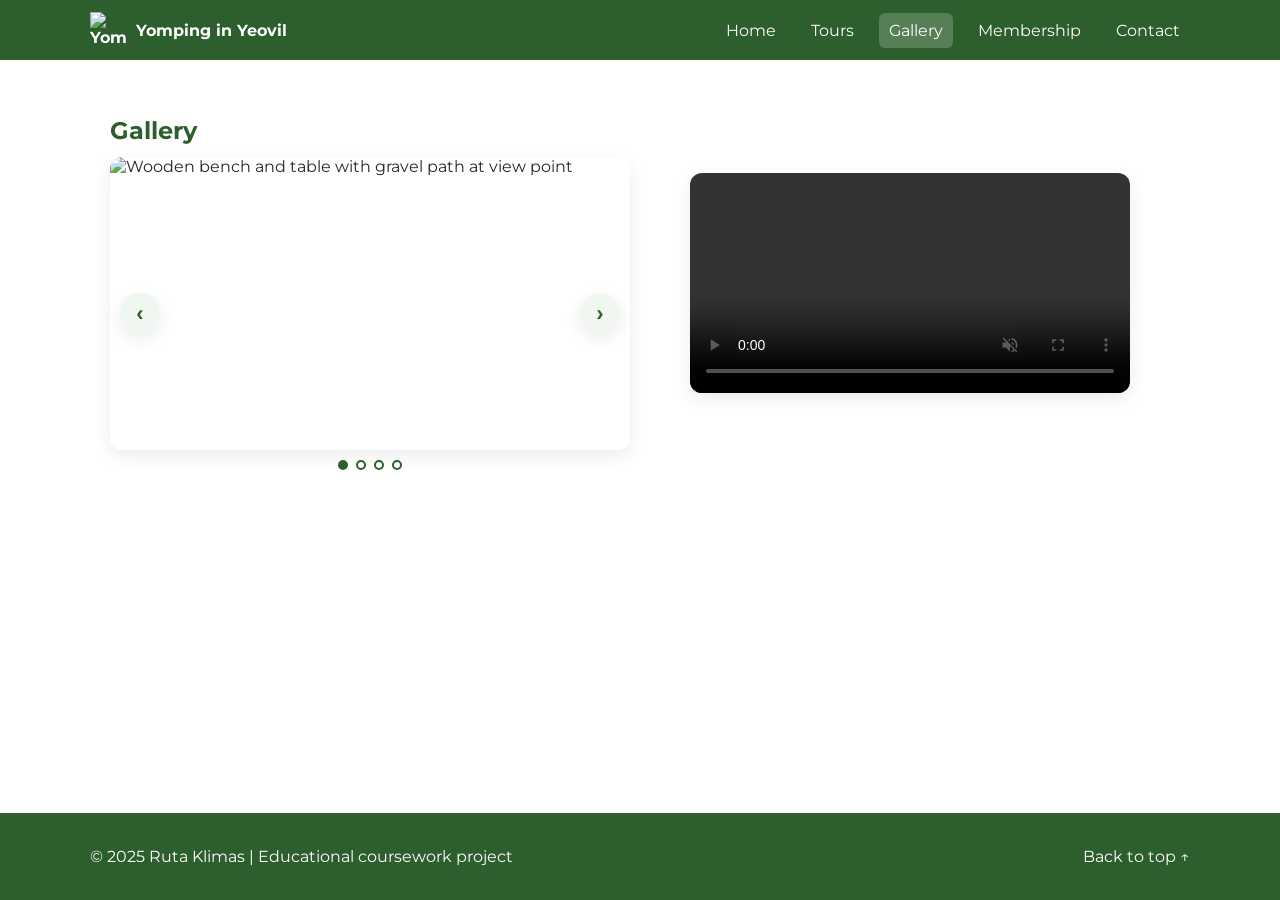
==== gallery.html @ f8203c6e "Add files via upload" ====
<!DOCTYPE html>
<html lang="en">
<head>
  <meta charset="utf-8" />
  <meta name="viewport" content="width=device-width, initial-scale=1" />
  <title>Yomping in Yeovil – Gallery</title>
  <meta name="description" content="Photos and video from Yeovil walking tours.">
  <link rel="preconnect" href="https://fonts.googleapis.com">
  <link rel="preconnect" href="https://fonts.gstatic.com" crossorigin>
  <link href="https://fonts.googleapis.com/css2?family=Montserrat:wght@400;600;700&display=swap" rel="stylesheet">
  <link rel="stylesheet" href="style.css" />
</head>
<body>
<a class="skip-link" href="#main">Skip to content</a>
<header class="site-header" role="banner">
  <div class="container header-inner">
    <a href="index.html" class="brand" aria-label="Yomping in Yeovil home">
      <img src="assets/images/Yomping_Boot_logo.png" alt="Yomping in Yeovil" class="logo" />
      <span>Yomping in Yeovil</span>
    </a>
    <nav class="main-nav" aria-label="Primary navigation" role="navigation">
      <button class="nav-toggle" aria-expanded="false" aria-controls="nav-menu">Menu</button>
      <ul id="nav-menu" class="nav-list">
        <li><a href="index.html">Home</a></li>
        <li><a href="tours_autoplay.html">Tours</a></li>
        <li><a href="gallery.html">Gallery</a></li>
        <li><a href="membership.html">Membership</a></li>
        <li><a href="contact.html">Contact</a></li>
      </ul>
    </nav>
  </div>
</header>
<main id="main" tabindex="-1">

<section class="section">
  <div class="container">
    <h1>Gallery</h1>
    <div class="media-grid">
           <!-- Photo Carousel -->
<section class="carousel" aria-roledescription="carousel" aria-label="Walking photo highlights">
  <div class="carousel-viewport" tabindex="0" aria-live="polite">
    <ul class="carousel-track">
      <!-- Slide 1 -->
      <li class="carousel-slide is-current" aria-roledescription="slide" aria-label="1 of 7">
        <img src="assets/images/staplehill.jpg" alt="Wooden bench and table with gravel path at view point">
      </li>
      <!-- Slide 2 -->
      <li class="carousel-slide" aria-roledescription="slide" aria-label="2 of 7">
        <img src="assets/images/ninesprings.jpg" alt="Springs in woodland with ferns">
      </li>
      <!-- Slide 3 -->
      <li class="carousel-slide" aria-roledescription="slide" aria-label="3 of 7">
        <img src="assets/images/horseinfield.jpg" alt="Horse in panoramic view">
      </li>
      <!-- Slide 4 -->
      <li class="carousel-slide" aria-roledescription="slide" aria-label="4 of 7">
        <img src="assets/images/TheDowns.jpg" alt="Panoramic view of field in Bristol">
      </li>
      <!-- Slide 5 -->
      <li class="carousel-slide" aria-roledescription="slide" aria-label="5 of 7">
        <img src="assets/images/SnuffMills.jpg" alt="Water falls and beagle">
      </li>
      <!-- Slide 6 -->
      <li class="carousel-slide" aria-roledescription="slide" aria-label="6 of 7">
        <img src="assets/images/SomersetPark.jpg" alt="Gravel trail through park">
      </li>
      <!-- Slide 7 -->
      <li class="carousel-slide" aria-roledescription="slide" aria-label="7 of 7">
        <img src="assets/images/CheddarGorge.jpg" alt="Windy road through hills">
      </li>
    </ul>
  </div>

  <!-- Controls -->
  <button class="carousel-btn prev" aria-label="Previous slide" aria-controls="carousel-dots">‹</button>
  <button class="carousel-btn next" aria-label="Next slide" aria-controls="carousel-dots">›</button>

  <!-- Pagination dots -->
  <div class="carousel-dots" id="carousel-dots" role="tablist" aria-label="Choose slide">
    <button role="tab" aria-selected="true" aria-controls="slide-1" tabindex="0"></button>
    <button role="tab" aria-selected="false" aria-controls="slide-2" tabindex="-1"></button>
    <button role="tab" aria-selected="false" aria-controls="slide-3" tabindex="-1"></button>
    <button role="tab" aria-selected="false" aria-controls="slide-4" tabindex="-1"></button>
    <!-- Pagination dots -->
  </div>  
</section>
      <figure class="video-wrapper">
        <video controls loop autoplay muted playsinline preload="metadata" aria-label="Yomping in Yeovil tour video">
          <source src="assets/videos/hikerwalking.mp4" type="video/mp4"><p>
             Your browser does not support the video tag.
        </video>
        <figcaption>Highlights from our guided walks.</figcaption>
      </figure>
    </div>
  </div>
</section>
</main>
<footer class="site-footer" role="contentinfo">
  <div class="container footer-inner">
    <p>© 2025 Ruta Klimas | Educational coursework project</p>
    <a href="#top" class="back-to-top">Back to top ↑</a>
  </div>
</footer>
<script>
  // Accessible mobile nav toggle + active link highlighting
  const toggle = document.querySelector('.nav-toggle');
  const menu = document.getElementById('nav-menu');
  if (toggle && menu) {
    toggle.addEventListener('click', () => {
      const expanded = toggle.getAttribute('aria-expanded') === 'true';
      toggle.setAttribute('aria-expanded', String(!expanded));
      menu.classList.toggle('open');
    });
  }
  const links = document.querySelectorAll('.nav-list a');
  links.forEach(l => {
    if (l.getAttribute('href') === location.pathname.split('/').pop()) {
      l.classList.add('active');
    }
  });
</script>
<script>
(function () {
  const viewport = document.querySelector('.carousel-viewport');
  const track = document.querySelector('.carousel-track');
  const slides = Array.from(document.querySelectorAll('.carousel-slide'));
  const prevBtn = document.querySelector('.carousel-btn.prev');
  const nextBtn = document.querySelector('.carousel-btn.next');
  const dots = Array.from(document.querySelectorAll('.carousel-dots [role="tab"]'));
  if (!viewport || !track || slides.length === 0) return;

  // Ensure each slide has an id to match dots' aria-controls
  slides.forEach((slide, i) => { if (!slide.id) slide.id = `slide-${i + 1}`; });
  dots.forEach((dot, i) => { if (slides[i]) dot.setAttribute('aria-controls', slides[i].id); });

  let index = 0;
  const prefersReduced = window.matchMedia('(prefers-reduced-motion: reduce)').matches;
  let timer = null;

  function updateDots() {
    dots.forEach((dot, i) => {
      const sel = i === index;
      dot.setAttribute('aria-selected', sel ? 'true' : 'false');
      dot.setAttribute('tabindex', sel ? '0' : '-1');
    });
  }

  function setCurrent(newIndex, user = false) {
    index = (newIndex + slides.length) % slides.length;
    slides[index].scrollIntoView({
      behavior: user ? 'smooth' : (prefersReduced ? 'auto' : 'smooth'),
      inline: 'start', block: 'nearest'
    });
    updateDots();
  }

  function next() { setCurrent(index + 1); }
  function prev() { setCurrent(index - 1); }

  // Buttons
  prevBtn?.addEventListener('click', () => { prev(); stopAutoplay(); startAutoplay(); });
  nextBtn?.addEventListener('click', () => { next(); stopAutoplay(); startAutoplay(); });

  // Dots
  dots.forEach((dot, i) => {
    dot.addEventListener('click', () => { setCurrent(i, true); stopAutoplay(); startAutoplay(); });
    dot.addEventListener('keydown', (e) => {
      if (e.key === 'ArrowLeft') { setCurrent(index - 1, true); e.preventDefault(); }
      if (e.key === 'ArrowRight') { setCurrent(index + 1, true); e.preventDefault(); }
    });
  });

  // Keyboard on viewport
  viewport.addEventListener('keydown', (e) => {
    if (e.key === 'ArrowLeft') { prev(); stopAutoplay(); startAutoplay(); }
    if (e.key === 'ArrowRight') { next(); stopAutoplay(); startAutoplay(); }
  });

  // Track manual scroll → sync index & dots
  let scrollTimeout;
  track.addEventListener('scroll', () => {
    clearTimeout(scrollTimeout);
    scrollTimeout = setTimeout(() => {
      const left = track.scrollLeft;
      const w = slides[0]?.getBoundingClientRect().width || track.clientWidth;
      const approx = Math.round(left / w);
      index = Math.max(0, Math.min(slides.length - 1, approx));
      updateDots();
    }, 120);
  }, { passive: true });

  // Autoplay (pause on hover/focus; disabled for reduced motion)
  function startAutoplay() {
    if (prefersReduced || timer) return;
    timer = setInterval(() => {
      viewport.classList.add('is-fading');
      setTimeout(() => { next(); viewport.classList.remove('is-fading'); }, 100);
    }, 4000);
  }
  function stopAutoplay() { if (timer) { clearInterval(timer); timer = null; } }

  viewport.addEventListener('mouseenter', stopAutoplay);
  viewport.addEventListener('mouseleave', startAutoplay);
  viewport.addEventListener('focusin', stopAutoplay);
  viewport.addEventListener('focusout', startAutoplay);

  // Init
  updateDots();
  setCurrent(0);
  window.addEventListener('load', startAutoplay);
})();
</script>
</body>
</html>
---- style.css ----
:root{
  --bg:#ffffff; --text:#1f2a1f; --muted:#58615a; --brand:#2c5f2d; --accent:#f0f7f1; --card:#ffffff; --shadow:0 6px 18px rgba(0,0,0,.08)
} /*Global CSS variables defined in :root for consistent styling*/
*{box-sizing:border-box} /*Tells browser to include padding and borders inside an element's width and height, applies to all pages*/
html{scroll-behavior:smooth} /*Smooth page scrolling*/
body{
  margin:0;
  font-family:'Montserrat', system-ui, -apple-system, Segoe UI, Roboto, Arial, sans-serif; 
  color:var(--text); background:var(--bg)}
   /*Typography, main font Montserrat, background is white, applies to all pages*/

/* Ensures footer sits at the bottom on desktop when content is short */
html, body { height: 100%; }
body { min-height: 100vh; display: flex; flex-direction: column; }

main { flex: 1; }
img{
  max-width:100%;
  display:block} 
  /*Makes all images automatically shrink to fit their box. all images automatically shrink to fit their box.*/

.container{
  max-width:1100px; 
  margin-inline:auto; 
  padding-inline:20px} 
  /*Centres the page content and keeps everything the same width across all 5 pages.*/

.muted{color:var(--muted)}

/*The hidden -Skip to content link shown only on keyboard focus*/
.skip-link{position:absolute; left:-9999px; top:auto; width:1px; height:1px; overflow:hidden}
.skip-link:focus{left:16px; top:16px; width:auto; height:auto; background:#000; color:#fff; padding:.5rem .75rem; z-index:1000}

/*Header & navigation styling. Position: sticky, the header stays visible as users scroll*/
.site-header{background:var(--brand); color:#fff; position:sticky; top:0; z-index:10} 
.header-inner{display:flex; align-items:center; justify-content:space-between; gap:1rem; padding:12px 0}
.brand{display:flex; align-items:center; gap:.6rem; color:#fff; text-decoration:none; font-weight:700}
.logo{width:36px; height:36px}

/*Mobile navigation*/
.main-nav .nav-toggle{background:#ffffff22; color:#fff; border:1px solid #ffffff55; padding:.5rem .75rem; border-radius:6px; display:none}
.nav-list{list-style:none; display:flex; gap:1rem; margin:0; padding:0}
.nav-list a{color:#fff; text-decoration:none; padding:.5rem .6rem; border-radius:6px}
.nav-list a:hover, .nav-list a:focus{background:#ffffff22}
.nav-list a.active{background:#ffffff33}
@media (max-width:780px){
  .main-nav .nav-toggle{display:inline-block}
  .nav-list{position:absolute; right:20px; top:64px; background:var(--brand); flex-direction:column; padding:10px; border-radius:10px; box-shadow:var(--shadow); display:none}
  .nav-list.open{display:flex}
}
/*Hero section styling*/
.hero {
  background-image:
    linear-gradient(
      180deg,
      rgba(0,0,0,0.45),
      rgba(0,0,0,0.35)
    ),
    url("assets/images/sheep.jpg");
  background-size: cover;
  background-position: 60% center;
  background-repeat: no-repeat;
  color: #fff;
}
.hero-inner{padding:96px 0; text-align:center}
.hero h1{font-size:clamp(1.8rem, 2.8vw + 1rem, 3rem); margin:0 0 .5rem}
.hero p{max-width:720px; margin:0 auto 1.25rem; color:#f1f6f2}

/*Buttons, their shape, primary button colour, hover behaviour*/
.btn{display:inline-block; border:0; border-radius:10px; padding:.8rem 1.1rem; text-decoration:none; font-weight:600}
.btn-primary{background:var(--accent); color:var(--brand)}
.btn-primary:hover{background:#e3efe5}

/*Page Section Consistency, .section class ensures clean, vertical spacing, alternating backgrounds for readability*/
.section{padding:56px 0} 
.section:nth-of-type(even){background:#fafcfb}
.section h1,.section h2{color:var(--brand); margin:0 0 .75rem}
.section p{color:var(--muted)}

/*Cards, tour cards, gallery cards*/
.cards{display:grid; grid-template-columns:repeat(3, 1fr); gap:20px}
/*Tour cards in tours_autoplay.html*/

.card{background:var(--card); 
  border-radius:14px; 
  box-shadow:var(--shadow); 
  overflow:hidden; 
  display:flex; 
  flex-direction:column}
  /*Additional cards in gallery.html*/
  
.card img {
  width:100%;
  aspect-ratio:16 / 9;
  object-fit:cover;
}

.card-body{padding:16px}
.card h3{margin:0 0 .4rem}
.card .price{font-weight:700; color:var(--brand)}

/*Media Grid: 2 column layout for video + photos (gallery page)*/
@media (max-width:900px){.cards{grid-template-columns:repeat(2, 1fr)}}
@media (max-width:620px){.cards{grid-template-columns:1fr}}
.media-grid{display:grid; grid-template-columns:1fr 1fr; gap:20px; align-items:start}
.video-wrapper video{width:100%; border-radius:12px; box-shadow:var(--shadow)}
.media-image{border-radius:12px; box-shadow:var(--shadow)}
@media (max-width:780px){.media-grid{grid-template-columns:1fr}}
.benefits{display:grid; gap:.4rem; padding-left:1.25rem}

/*Booking Page, input styles, focus outline, 2 column responsive grid, HTML location contact.html*/
.form{margin-top:.5rem}
.form .grid{display:grid; grid-template-columns:repeat(2, 1fr); gap:16px}
.field{display:flex; flex-direction:column; gap:.35rem}
label{font-weight:600}
input, select, textarea{padding:.7rem .8rem; border:1px solid #dce3dc; border-radius:10px; font:inherit}
input:focus, select:focus, textarea:focus{outline:3px solid #cfe7d3; border-color:#b8d6bf}
.form-help{color:var(--muted); margin:0 0 .75rem}

/*Footer Styling, footer layout, text and spacing, hover underline. HTML location <footer class="site-footer">*/
.site-footer{background:var(--brand); color:#fff}
.footer-inner{display:flex; align-items:center; justify-content:space-between; gap:1rem; padding:18px 0}
.footer-inner a{color:#fff}
.back-to-top{text-decoration:none}
.back-to-top:hover{text-decoration:underline}

/* Tours carousel section, carousel container, buttons and transitions. HTML location tours_autoplay.html and gallery.html */
.carousel { position: relative; }
.carousel-cards {
  display: grid;
  grid-auto-flow: column;
  grid-auto-columns: calc((100% - 40px) / 3);
  gap: 20px;
  overflow-x: auto;
  padding-bottom: 8px;
  scroll-snap-type: x mandatory;
  -webkit-overflow-scrolling: touch;
}
.carousel-cards .card { scroll-snap-align: start; }
@media (max-width: 900px) {
  .carousel-cards { grid-auto-columns: calc((100% - 20px) / 2); }
}
@media (max-width: 620px) {
  .carousel-cards { grid-auto-columns: 100%; }
}
.carousel-btn {
  position: absolute;
  top: 50%;
  transform: translateY(-50%);
  z-index: 2;
  width: 40px; height: 40px;
  border: 0;
  border-radius: 999px;
  background: var(--accent);
  color: var(--brand);
  box-shadow: var(--shadow);
  font-size: 22px; font-weight: 700;
  line-height: 40px; text-align: center;
  cursor: pointer;
}
.carousel-btn:hover, .carousel-btn:focus {
  background: #e3efe5;
  outline: 3px solid #cfe7d3;
}
.carousel-btn.prev { left: -6px; }
.carousel-btn.next { right: -6px; }
@media (max-width: 480px) {
  .carousel-btn { width: 36px; height: 36px; font-size: 20px; line-height: 36px; }
}
.carousel-cards { transition: opacity 200ms ease; }
.carousel-cards.is-fading { opacity: 0; }
@media (prefers-reduced-motion: reduce) {
  .carousel-cards { transition: none; }
}
/* Tours carousel ends */

/* Gallery Photo Carousel */
.carousel { position: relative; }

/* Viewport: masks overflow; focusable for keyboard users */
.carousel-viewport {
  overflow: hidden;
  border-radius: 12px;
  box-shadow: var(--shadow);
  outline: 0;
}

/* Track: horizontal filmstrip */
.carousel-track {
  display: grid;
  grid-auto-flow: column;
  grid-auto-columns: 100%;
  gap: 0;
  margin: 0;
  padding: 0;
  list-style: none;
  scroll-snap-type: x mandatory;
  overflow-x: auto;
  -webkit-overflow-scrolling: touch;
  scroll-behavior: smooth;
}

/* Slides fill the viewport width */
.carousel-slide { position: relative; scroll-snap-align: start; width: 100%; aspect-ratio: 16 / 9; max-height: 520px; overflow: hidden;}
.carousel-slide img { display: block; width: 100%; height:100%; object-fit: cover; object-position: center; }

/* Reusing .carousel-btn look */
.carousel-btn {
  position: absolute;
  top: 50%;
  transform: translateY(-50%);
  z-index: 2;
  width: 40px; height: 40px;
  border: 0; border-radius: 999px;
  background: var(--accent); color: var(--brand);
  box-shadow: var(--shadow);
  font-size: 22px; font-weight: 700;
  line-height: 40px; text-align: center;
  cursor: pointer;
}
.carousel-btn:hover, .carousel-btn:focus {
  background: #e3efe5;
  outline: 3px solid #cfe7d3;
}
.carousel-btn.prev { left: 10px; }
.carousel-btn.next { right: 10px; }
@media (max-width: 480px) {
  .carousel-btn { width: 36px; height: 36px; font-size: 20px; line-height: 36px; }
}

/* Pagination dots */
.carousel-dots {
  display: flex; gap: 8px; justify-content: center; align-items: center;
  margin-top: 10px;
}
.carousel-dots [role="tab"] {
  width: 10px; height: 10px; border-radius: 999px;
  border: 2px solid var(--brand); background: transparent;
  padding: 0; cursor: pointer;
}
.carousel-dots [role="tab"][aria-selected="true"] { background: var(--brand); }
.carousel-dots [role="tab"]:focus-visible {
  outline: 3px solid #cfe7d3; outline-offset: 2px;
}

/* Optional: subtle fade if JS toggles it */
.carousel-viewport.is-fading .carousel-track { transition: opacity 180ms ease; opacity: 0.85; }
@media (prefers-reduced-motion: reduce) {
  .carousel-track { scroll-behavior: auto; }
  .carousel-viewport.is-fading .carousel-track { transition: none; opacity: 1; }
}
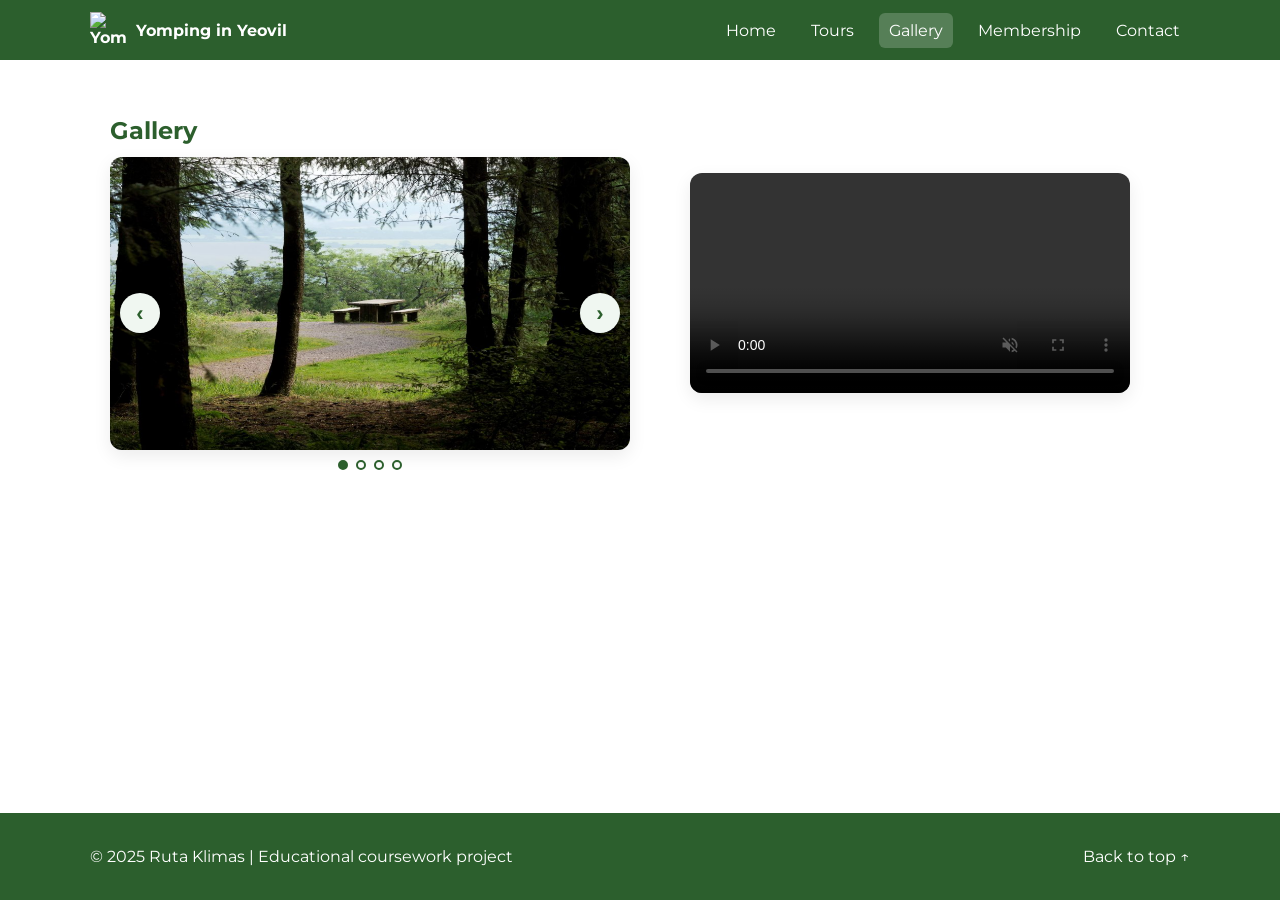
==== commit 07028bb9: "Update gallery image paths to use images folder" ====
--- a/gallery.html
+++ b/gallery.html
@@ -15,7 +15,7 @@
 <header class="site-header" role="banner">
   <div class="container header-inner">
     <a href="index.html" class="brand" aria-label="Yomping in Yeovil home">
-      <img src="assets/images/Yomping_Boot_logo.png" alt="Yomping in Yeovil" class="logo" />
+      <img src="images/Yomping_Boot_Logo.png" alt="Yomping in Yeovil" class="logo" />
       <span>Yomping in Yeovil</span>
     </a>
     <nav class="main-nav" aria-label="Primary navigation" role="navigation">
@@ -42,31 +42,31 @@
     <ul class="carousel-track">
       <!-- Slide 1 -->
       <li class="carousel-slide is-current" aria-roledescription="slide" aria-label="1 of 7">
-        <img src="assets/images/staplehill.jpg" alt="Wooden bench and table with gravel path at view point">
+        <img src="images/staplehill.jpg" alt="Wooden bench and table with gravel path at view point">
       </li>
       <!-- Slide 2 -->
       <li class="carousel-slide" aria-roledescription="slide" aria-label="2 of 7">
-        <img src="assets/images/ninesprings.jpg" alt="Springs in woodland with ferns">
+        <img src="images/ninesprings.jpg" alt="Springs in woodland with ferns">
       </li>
       <!-- Slide 3 -->
       <li class="carousel-slide" aria-roledescription="slide" aria-label="3 of 7">
-        <img src="assets/images/horseinfield.jpg" alt="Horse in panoramic view">
+        <img src="images/horseinfield.jpg" alt="Horse in panoramic view">
       </li>
       <!-- Slide 4 -->
       <li class="carousel-slide" aria-roledescription="slide" aria-label="4 of 7">
-        <img src="assets/images/TheDowns.jpg" alt="Panoramic view of field in Bristol">
+        <img src="images/TheDowns.jpg" alt="Panoramic view of field in Bristol">
       </li>
       <!-- Slide 5 -->
       <li class="carousel-slide" aria-roledescription="slide" aria-label="5 of 7">
-        <img src="assets/images/SnuffMills.jpg" alt="Water falls and beagle">
+        <img src="images/SnuffMills.jpg" alt="Water falls and beagle">
       </li>
       <!-- Slide 6 -->
       <li class="carousel-slide" aria-roledescription="slide" aria-label="6 of 7">
-        <img src="assets/images/SomersetPark.jpg" alt="Gravel trail through park">
+        <img src="images/SomersetPark.jpg" alt="Gravel trail through park">
       </li>
       <!-- Slide 7 -->
       <li class="carousel-slide" aria-roledescription="slide" aria-label="7 of 7">
-        <img src="assets/images/CheddarGorge.jpg" alt="Windy road through hills">
+        <img src="images/CheddarGorge.jpg" alt="Windy road through hills">
       </li>
     </ul>
   </div>
@@ -86,7 +86,7 @@
 </section>
       <figure class="video-wrapper">
         <video controls loop autoplay muted playsinline preload="metadata" aria-label="Yomping in Yeovil tour video">
-          <source src="assets/videos/hikerwalking.mp4" type="video/mp4"><p>
+          <source src="images/hikerwalking.mp4" type="video/mp4"><p>
              Your browser does not support the video tag.
         </video>
         <figcaption>Highlights from our guided walks.</figcaption>
@@ -211,4 +211,4 @@
 })();
 </script>
 </body>
-</html>
+</html>
